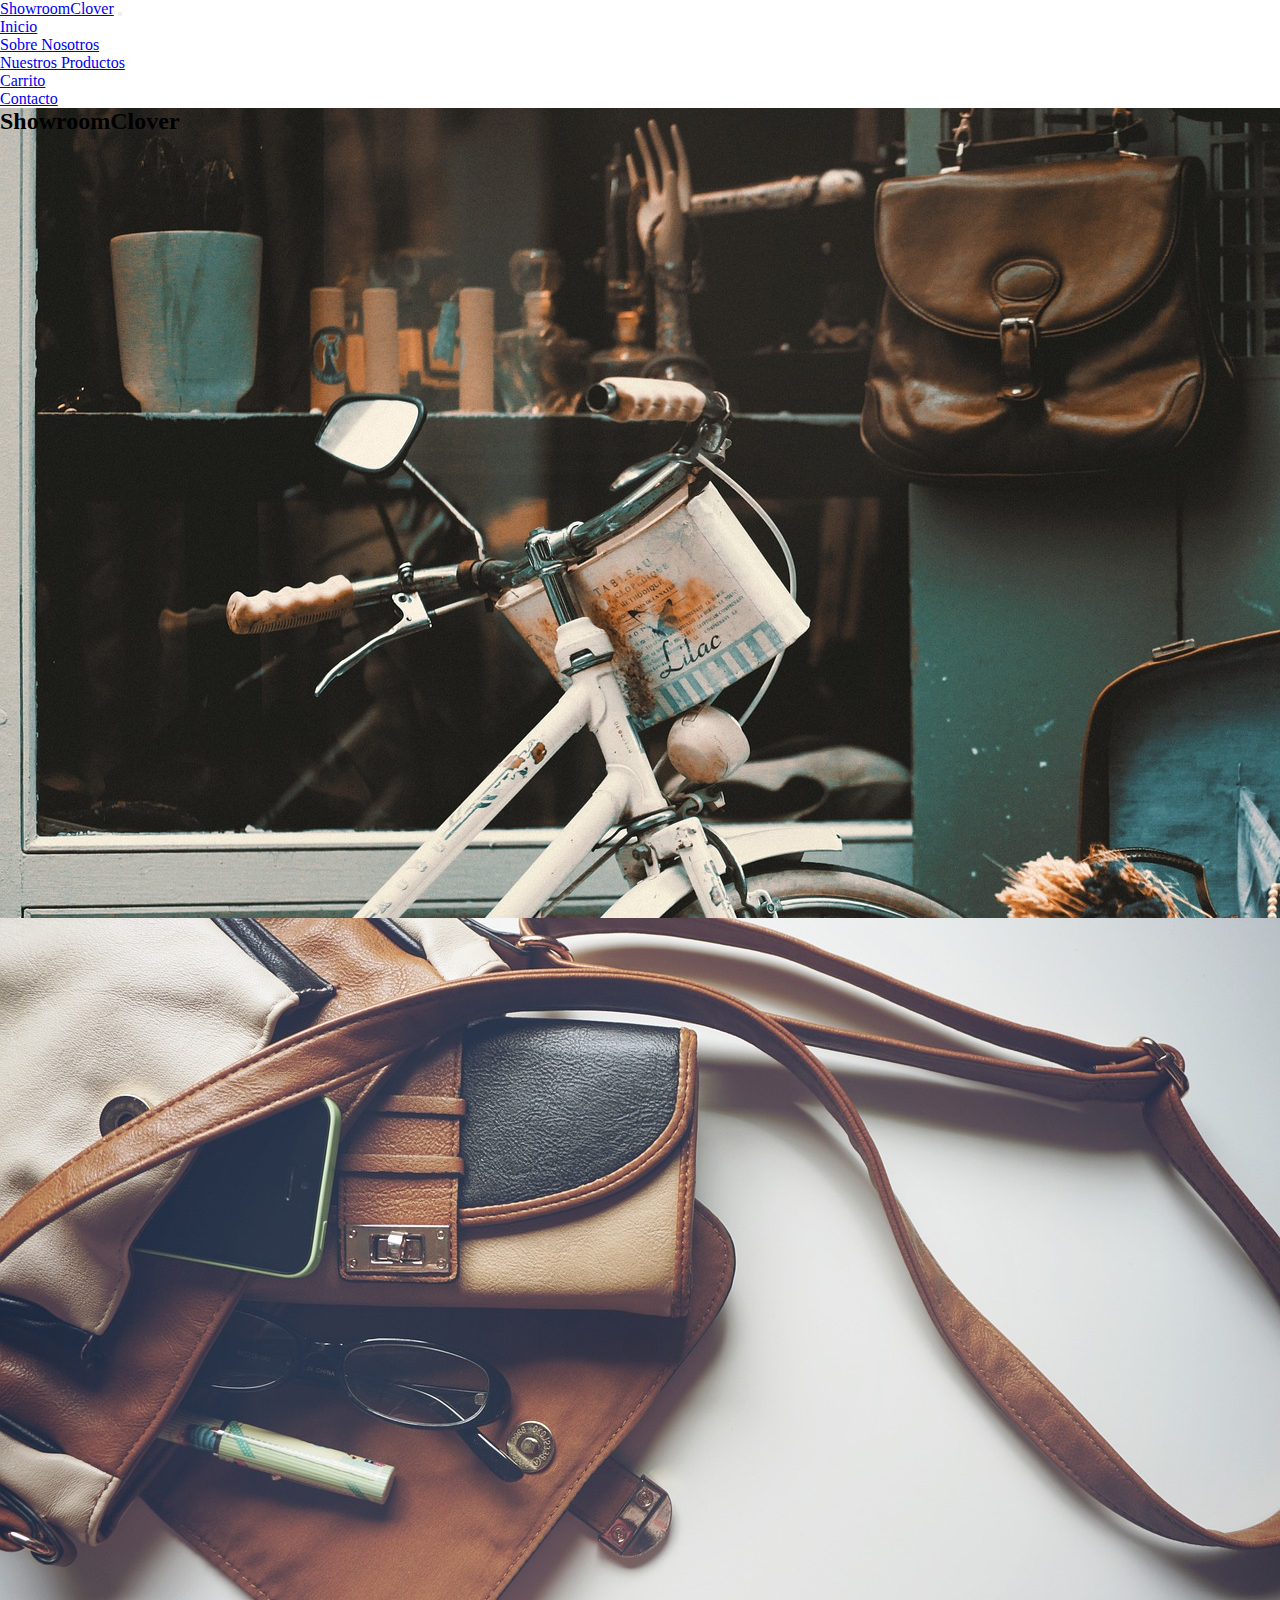
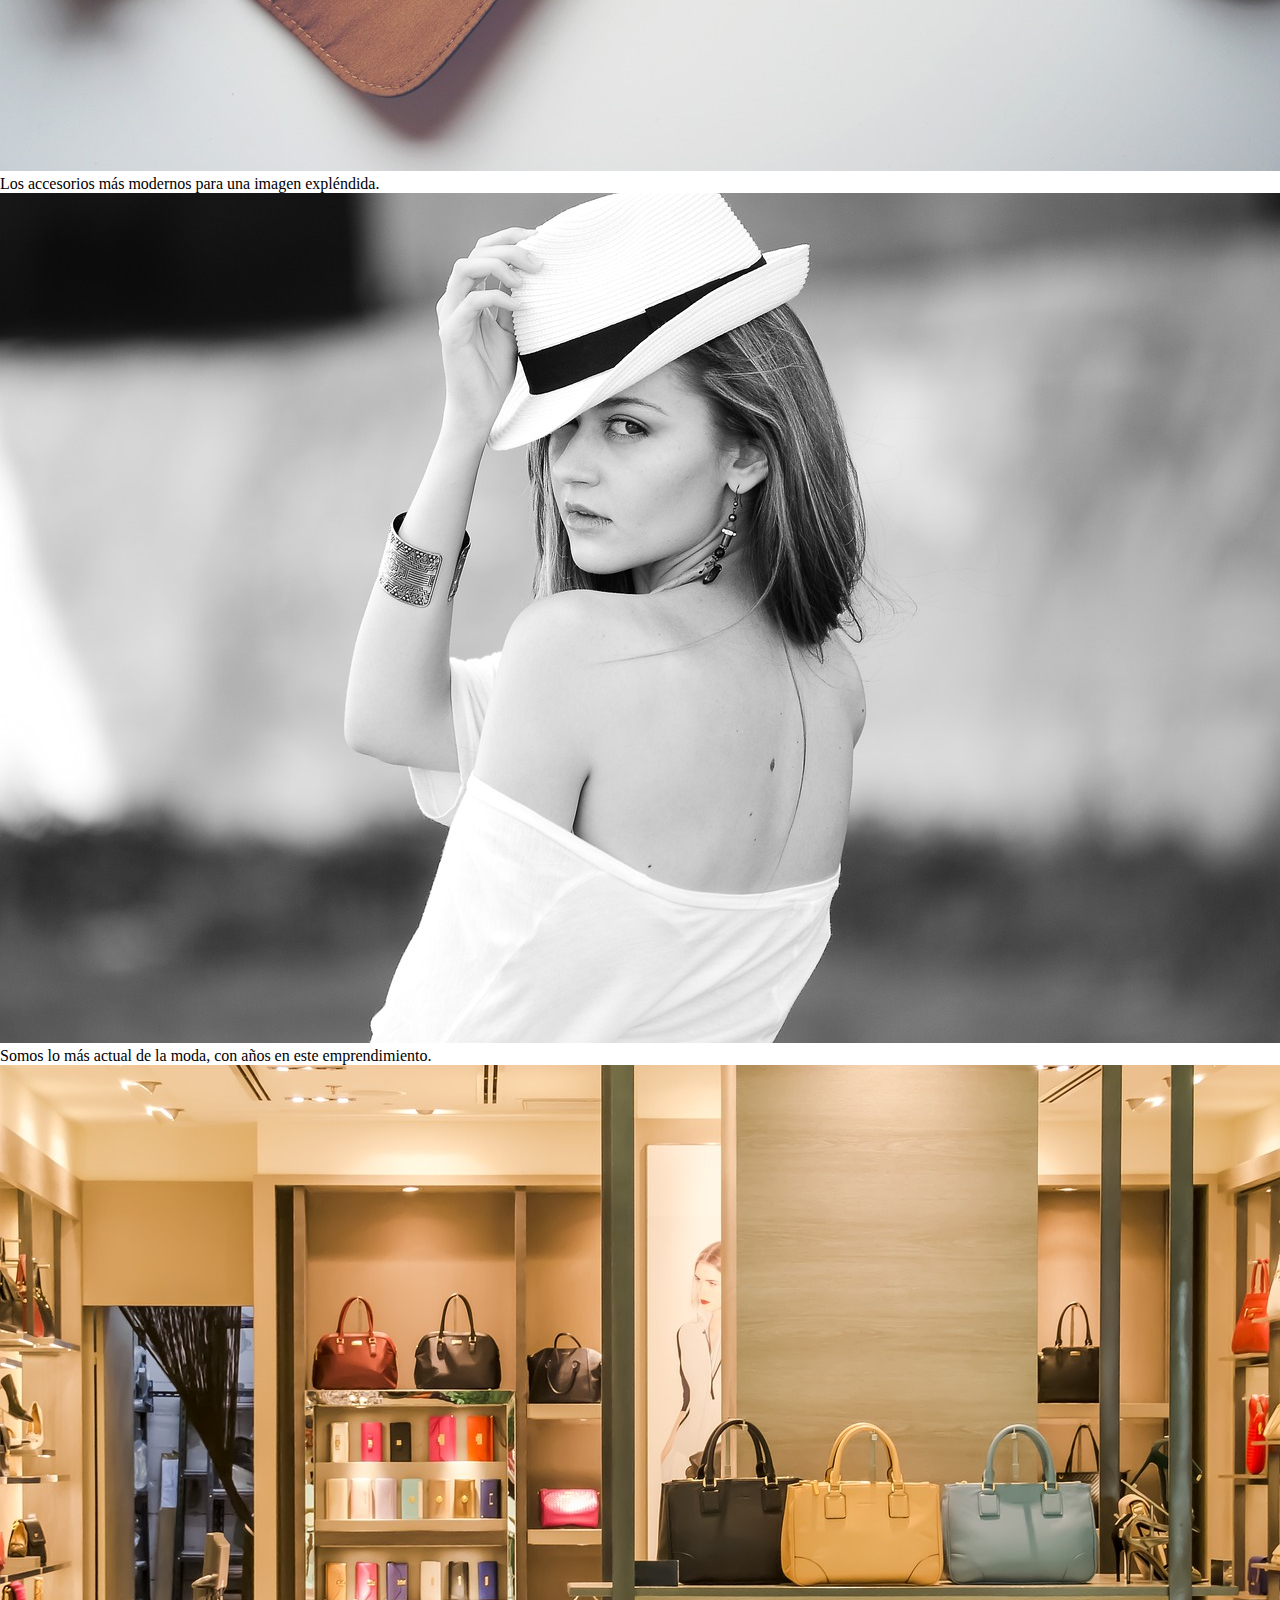
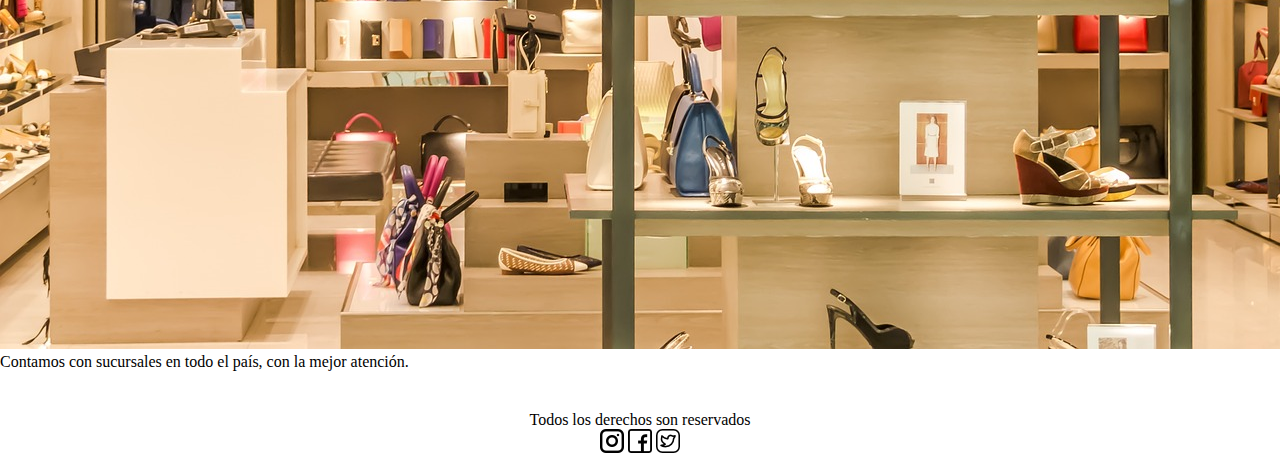
==== index.html @ f72fc9e6 "Primer commit" ====
<!DOCTYPE html>
<html lang="es">
<head>
    <meta charset="UTF-8">
    <meta http-equiv="X-UA-Compatible" content="IE=edge">
    <meta name="viewport" content="width=device-width, initial-scale=1.0">
    <title>ShowroomClover</title>
    <link href="https://cdn.jsdelivr.net/npm/bootstrap@5.2.3/dist/css/bootstrap.min.css" rel="stylesheet" integrity="sha384-rbsA2VBKQhggwzxH7pPCaAqO46MgnOM80zW1RWuH61DGLwZJEdK2Kadq2F9CUG65" crossorigin="anonymous">
    <link rel="stylesheet" href="css/estilos.css">
</head>
<body class="bg-dark">

    <!-- Codigo de la barra de navegación -->
    <nav class="navbar navbar-expand-lg bg-dark navbar-dark">
        <div class="container-fluid">
          <a class="navbar-brand" href="./index.html">ShowroomClover</a>
          <button class="navbar-toggler" type="button" data-bs-toggle="collapse" data-bs-target="#navbarNav" aria-controls="navbarNav" aria-expanded="false" aria-label="Toggle navigation">
            <span class="navbar-toggler-icon"></span>
          </button>
          <div class="collapse navbar-collapse" id="navbarNav">
            <ul class="navbar-nav">
              <li class="nav-item">
                <a class="nav-link active" aria-current="page" href="index.html">Inicio</a>
              </li>
              <li class="nav-item">
                <a class="nav-link" href="nobre-nosotros.html">Sobre Nosotros</a>
              </li>
              <li class="nav-item">
                <a class="nav-link" href="./pages/nuestros-productos.html">Nuestros Productos</a>
              </li>
              <li class="nav-item">
                <a class="nav-link" href="carrito.html">Carrito</a>
              </li>
              <li class="nav-item">
                <a class="nav-link" href="contacto.html">Contacto</a>
              </li>
            </ul>
          </div>
        </div>
      </nav>

      <!-- Section de presentacion de pagina  -->

      <section class="fondo d-flex justify-content-center align-items-center">
        <h2 class="text-white bg-dark rounded px-2 py-1">ShowroomClover</h2>
      </section>
      
      <!-- Tarjetas con información de la página -->

      <section class="container">
        <div class="row">
          <div class="col-md-4 mt-5">
            <div class="card bg-secondary">
              <img src="./img/img1.jpg" class="card-img-top" alt="...">
              <div class="card-body">
                <p class="card-text text-white">Los accesorios más modernos para una imagen expléndida.</p>
              </div>
            </div>
          </div>
          <div class="col-md-4 mt-5">
            <div class="card bg-secondary">
              <img src="./img/img2.jpg" class="card-img-top" alt="...">
              <div class="card-body">
                <p class="card-text text-white">Somos lo más actual de la moda, con años en este emprendimiento.</p>
              </div>
            </div>
          </div>
          <div class="col-md-4 mt-5">
            <div class="card bg-secondary">
              <img src="./img/img3.jpg" class="card-img-top" alt="...">
              <div class="card-body">
                <p class="card-text text-white">Contamos con sucursales en todo el país, con la mejor atención.</p>
              </div>
            </div>
          </div>
        </div>  
      </section>
      
      <!-- Piede pagina -->

      <footer>
        <div class="pie">
          <p class="text-white">Todos los derechos son reservados</p>
        </div>
        <div class="iconos">    <!--Codigo de iconos -->
          <a href="https://www.instagram.com/"><img src="./icons/instagram.png" alt=""></a>
          <a href="https://www.facebook.com/"><img src="./icons/facebook.png" alt=""></a>
          <a href="https://twitter.com/"><img src="./icons/twitter.png" alt=""></a>
        </div>
      </footer>

     <script src="https://cdn.jsdelivr.net/npm/bootstrap@5.2.3/dist/js/bootstrap.bundle.min.js" integrity="sha384-kenU1KFdBIe4zVF0s0G1M5b4hcpxyD9F7jL+jjXkk+Q2h455rYXK/7HAuoJl+0I4" crossorigin="anonymous"></script>
</body>
 
</html>
---- css/estilos.css ----
*{
    margin: 0;
    padding: 0;
    box-sizing: border-box;
}
.fondo{
    background-image: url(../img/Fondo.jpg);
    height: 90vh;
}

.pie p{
    text-align: center;
    padding-top: 40px;
}
.iconos{
    text-align: center;
}
.galeria img{
    width: 100%;
    height: 300px;
    padding: 20px;
}
.galeria img:hover{
    border: 5px solid rgb(97, 97, 97);
}
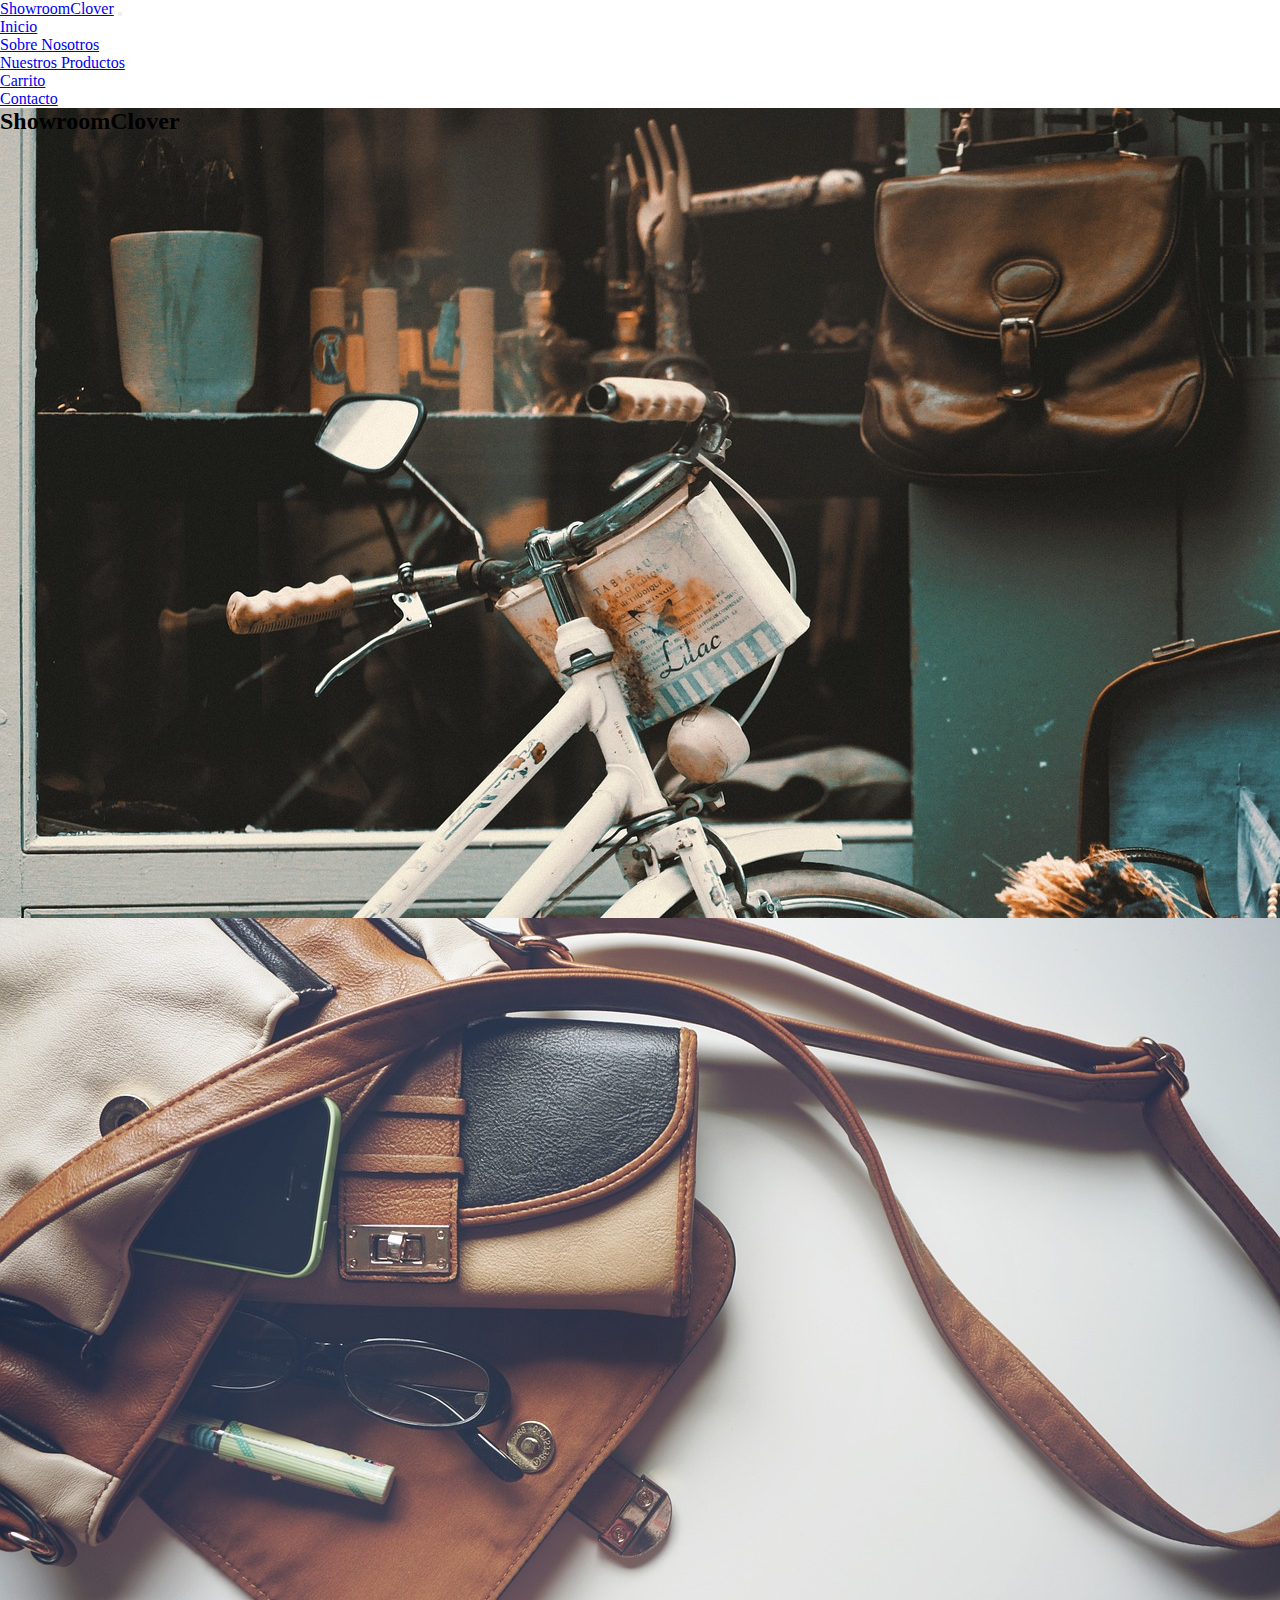
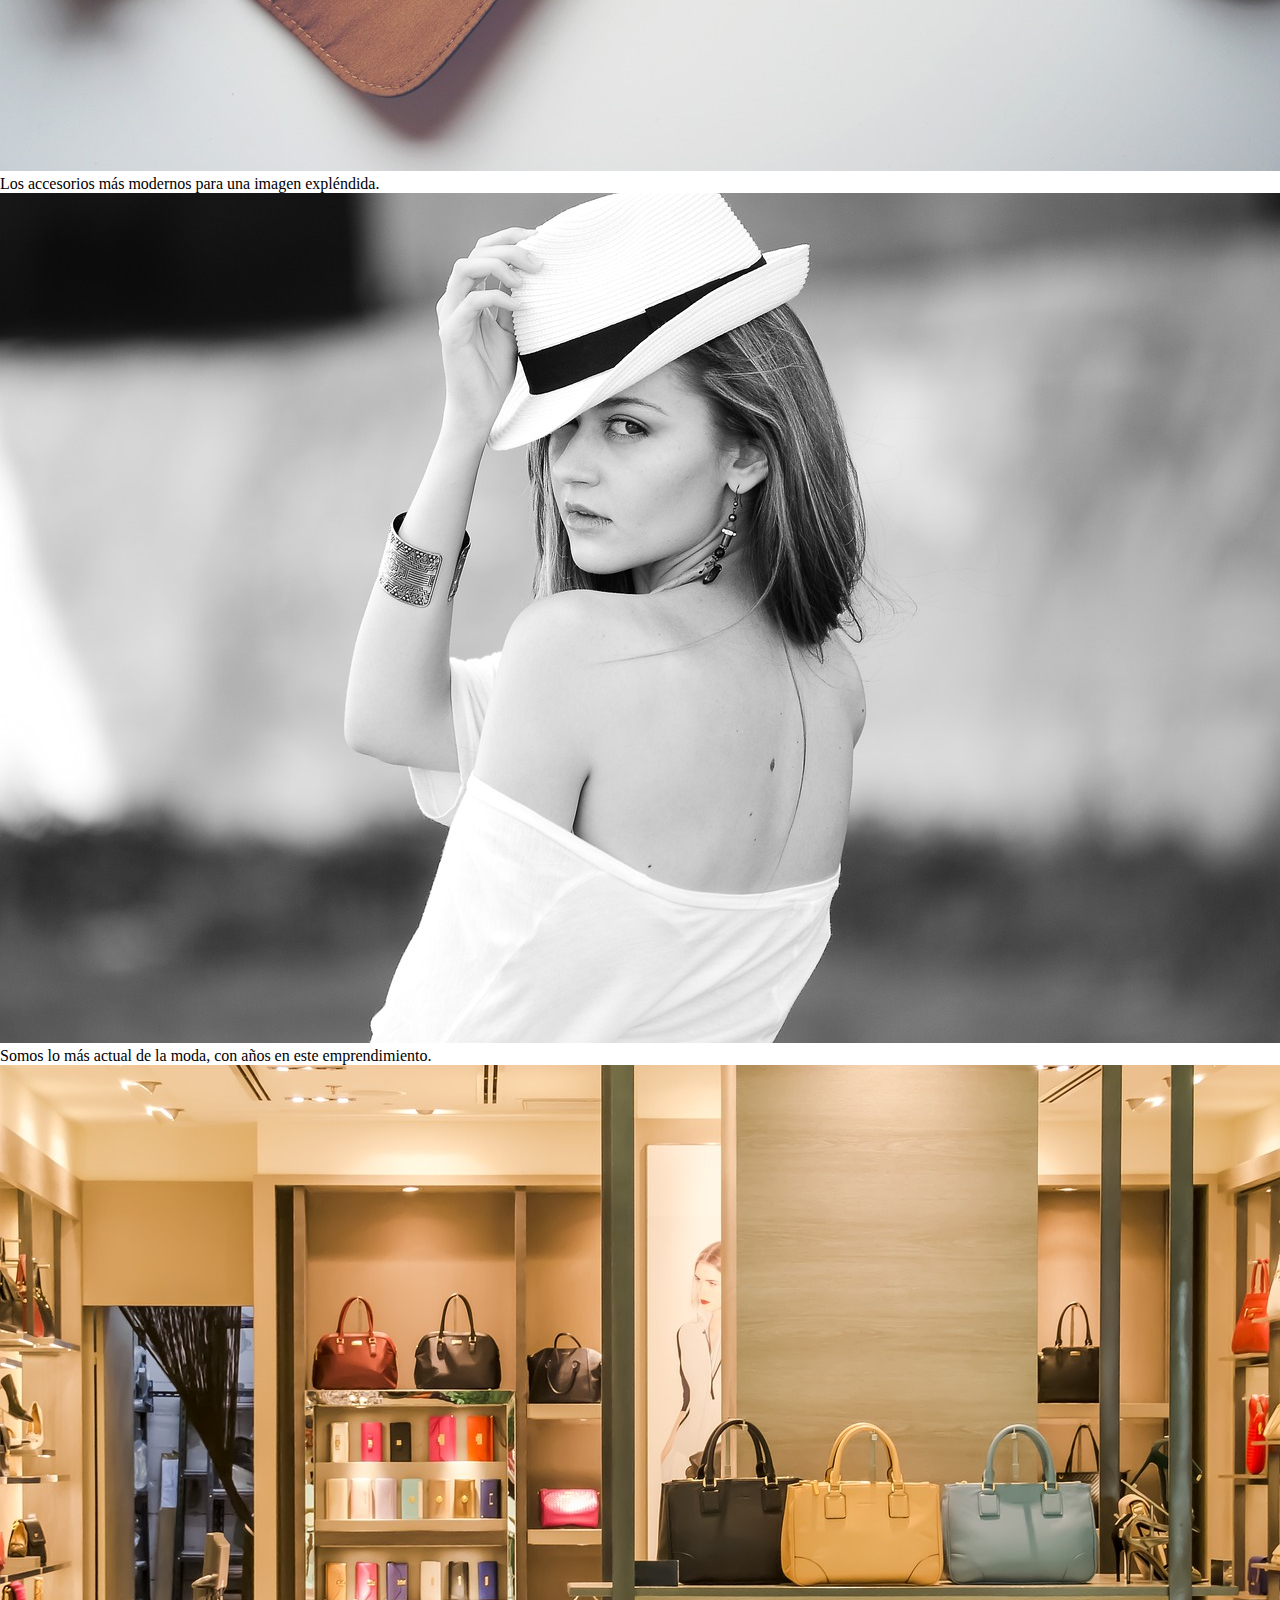
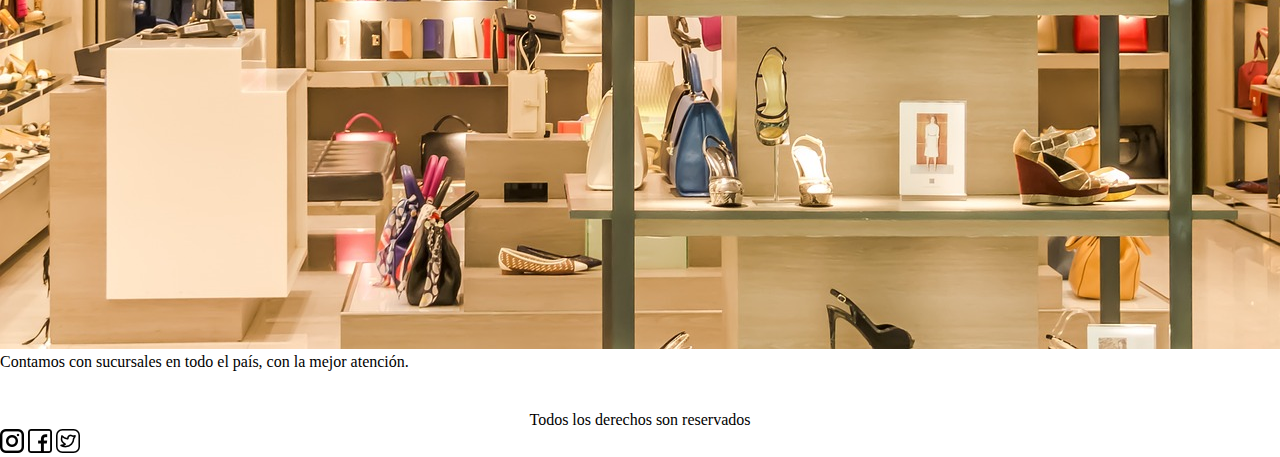
==== commit 7774a92a: "Agregando SASS" ====
--- a/index.html
+++ b/index.html
@@ -6,7 +6,8 @@
     <meta name="viewport" content="width=device-width, initial-scale=1.0">
     <title>ShowroomClover</title>
     <link href="https://cdn.jsdelivr.net/npm/bootstrap@5.2.3/dist/css/bootstrap.min.css" rel="stylesheet" integrity="sha384-rbsA2VBKQhggwzxH7pPCaAqO46MgnOM80zW1RWuH61DGLwZJEdK2Kadq2F9CUG65" crossorigin="anonymous">
-    <link rel="stylesheet" href="css/estilos.css">
+    <link rel="stylesheet" href="css/style.css">
+    <link rel="shortcut icon" href="img/logo.png" type="image/x-icon">
 </head>
 <body class="bg-dark">
 
@@ -44,9 +45,6 @@
       <section class="fondo d-flex justify-content-center align-items-center">
         <h2 class="text-white bg-dark rounded px-2 py-1">ShowroomClover</h2>
       </section>
-      
-      <!-- Tarjetas con información de la página -->
-
       <section class="container">
         <div class="row">
           <div class="col-md-4 mt-5">
--- a/css/style.css
+++ b/css/style.css
@@ -0,0 +1,39 @@
+* {
+  margin: 0;
+  padding: 0;
+  box-sizing: border-box;
+}
+*::-moz-selection {
+  background-color: antiquewhite;
+  color: cadetblue;
+}
+*::selection {
+  background-color: antiquewhite;
+  color: cadetblue;
+}
+
+footer p {
+  text-align: center;
+  padding-top: 40px;
+}
+footer p iconos {
+  text-align: center;
+}
+
+.galeria img {
+  width: 100%;
+  height: 300px;
+  padding: 20px;
+}
+.galeria img.img:hover {
+  border: 5px solid rgb(97, 97, 97);
+}
+
+.fondo {
+  background-image: url(../img/Fondo.jpg);
+  height: 90vh;
+}
+
+.card:hover {
+  border: 5px solid rgb(97, 97, 97);
+}/*# sourceMappingURL=style.css.map */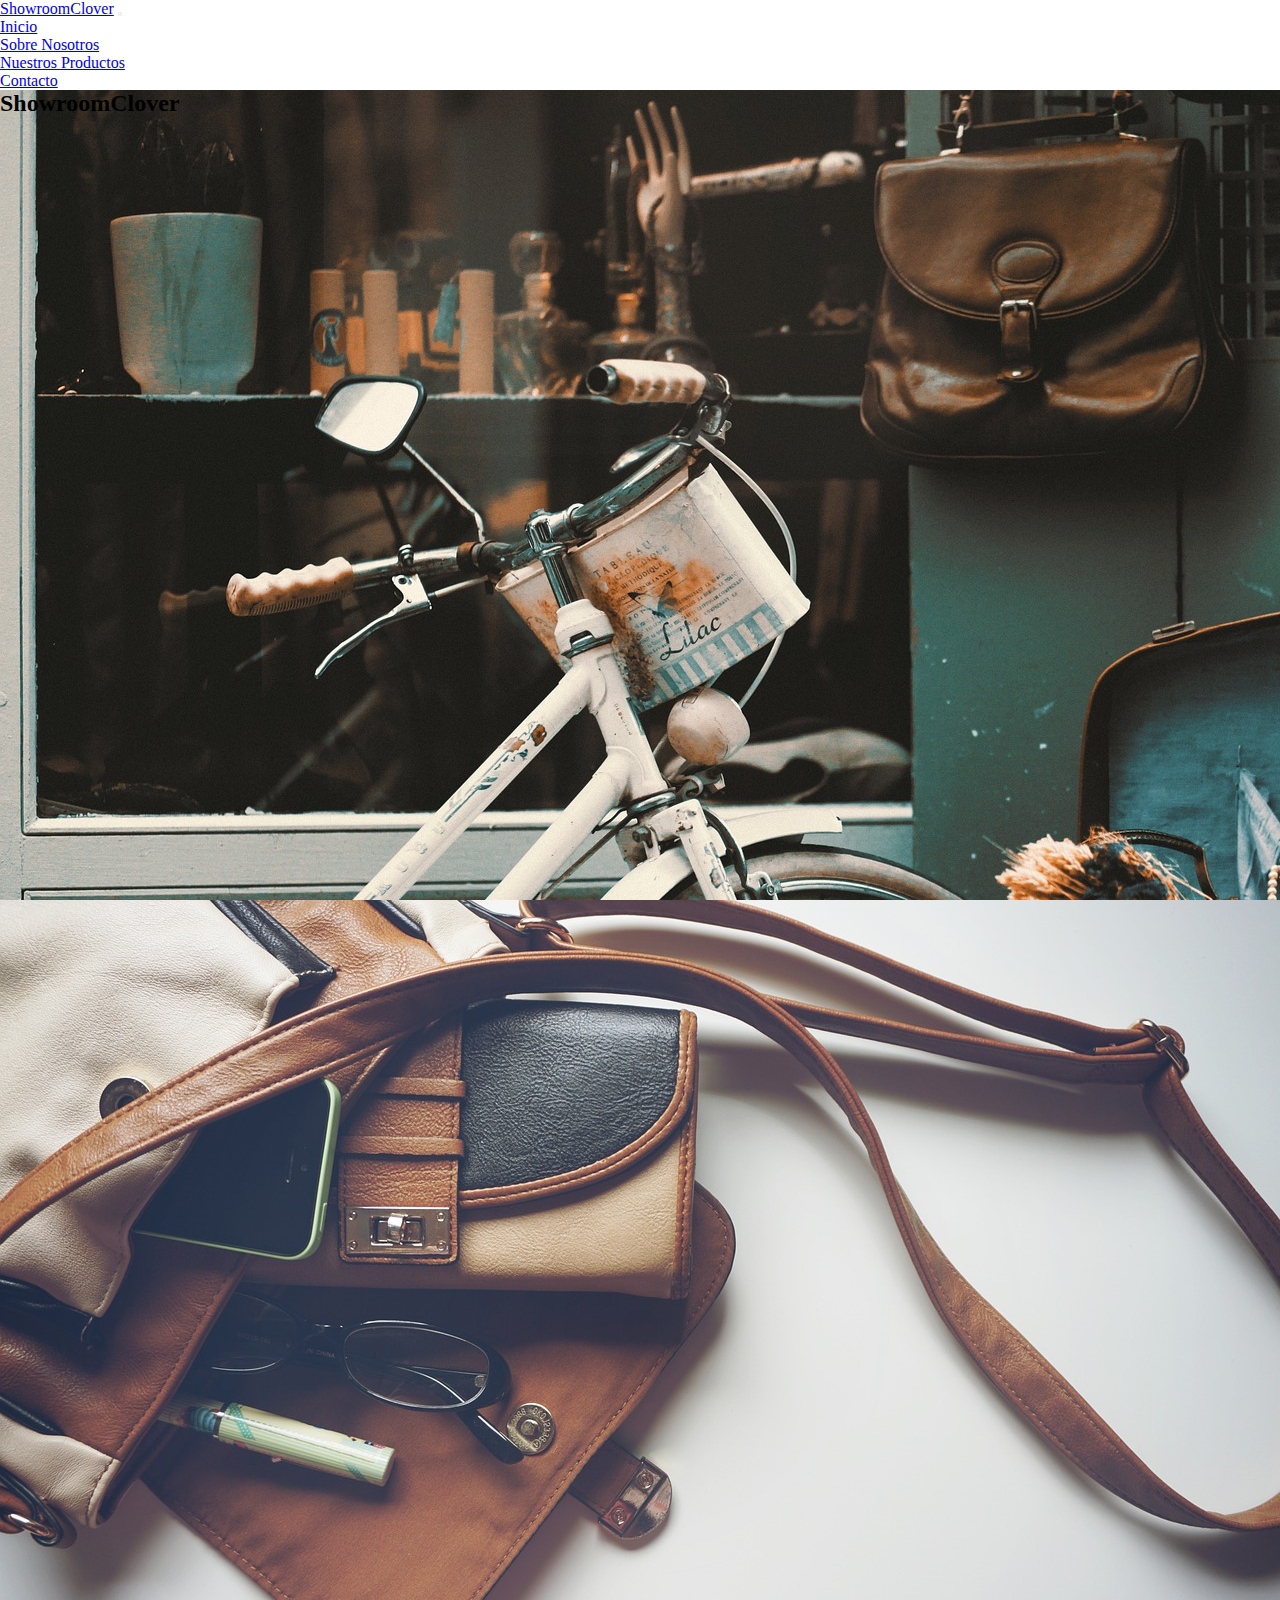
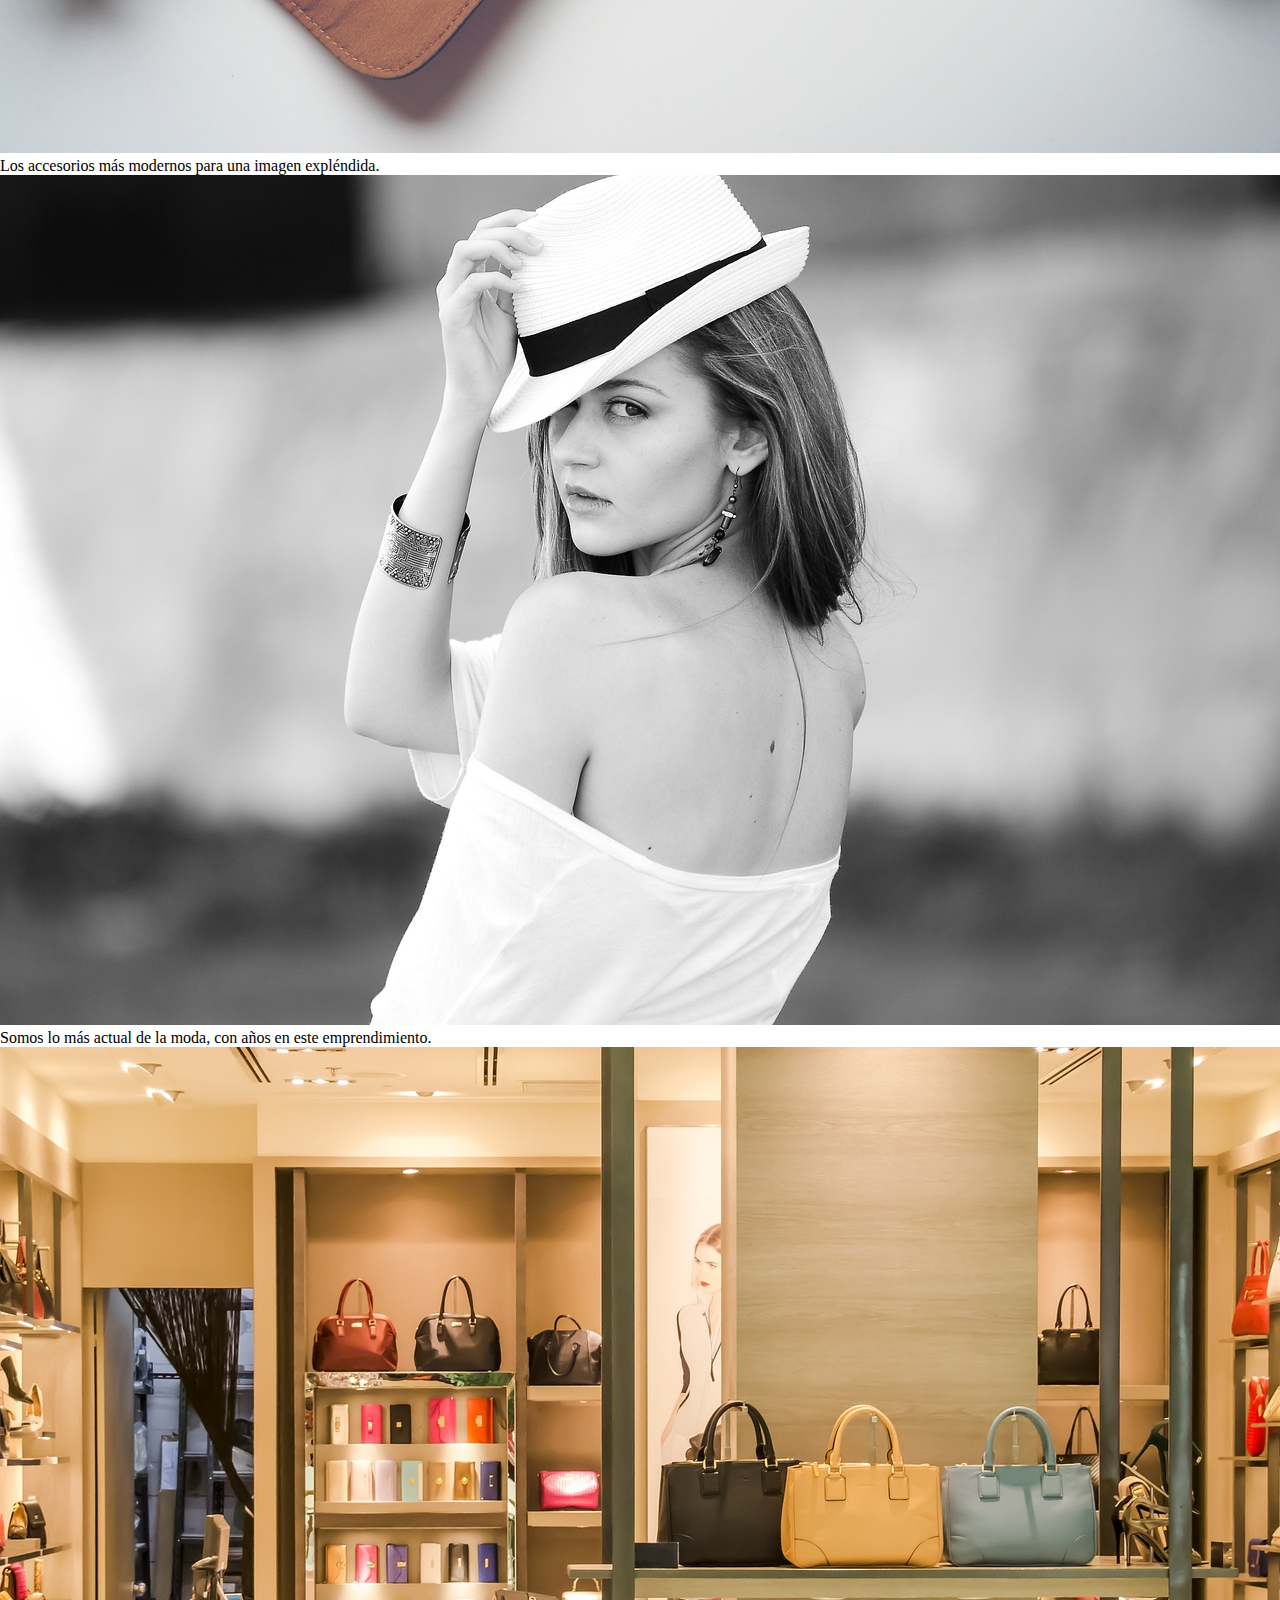
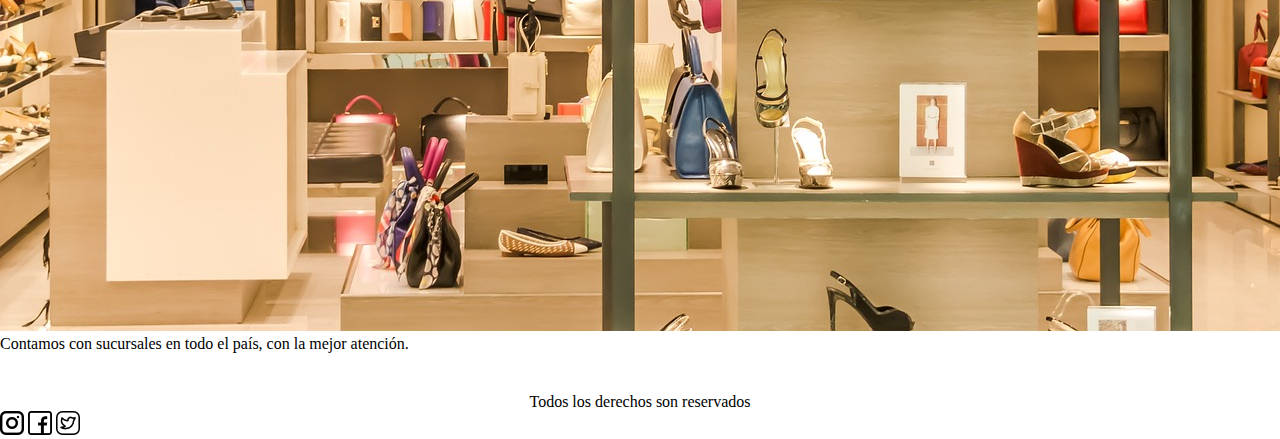
==== commit db6162f7: "se agregan paginas" ====
--- a/index.html
+++ b/index.html
@@ -24,16 +24,13 @@
                 <a class="nav-link active" aria-current="page" href="index.html">Inicio</a>
               </li>
               <li class="nav-item">
-                <a class="nav-link" href="nobre-nosotros.html">Sobre Nosotros</a>
+                <a class="nav-link" href="./pages/sobre-nosotros.html">Sobre Nosotros</a>
               </li>
               <li class="nav-item">
                 <a class="nav-link" href="./pages/nuestros-productos.html">Nuestros Productos</a>
               </li>
               <li class="nav-item">
-                <a class="nav-link" href="carrito.html">Carrito</a>
-              </li>
-              <li class="nav-item">
-                <a class="nav-link" href="contacto.html">Contacto</a>
+                <a class="nav-link" href="./pages/contacto.html">Contacto</a>
               </li>
             </ul>
           </div>
